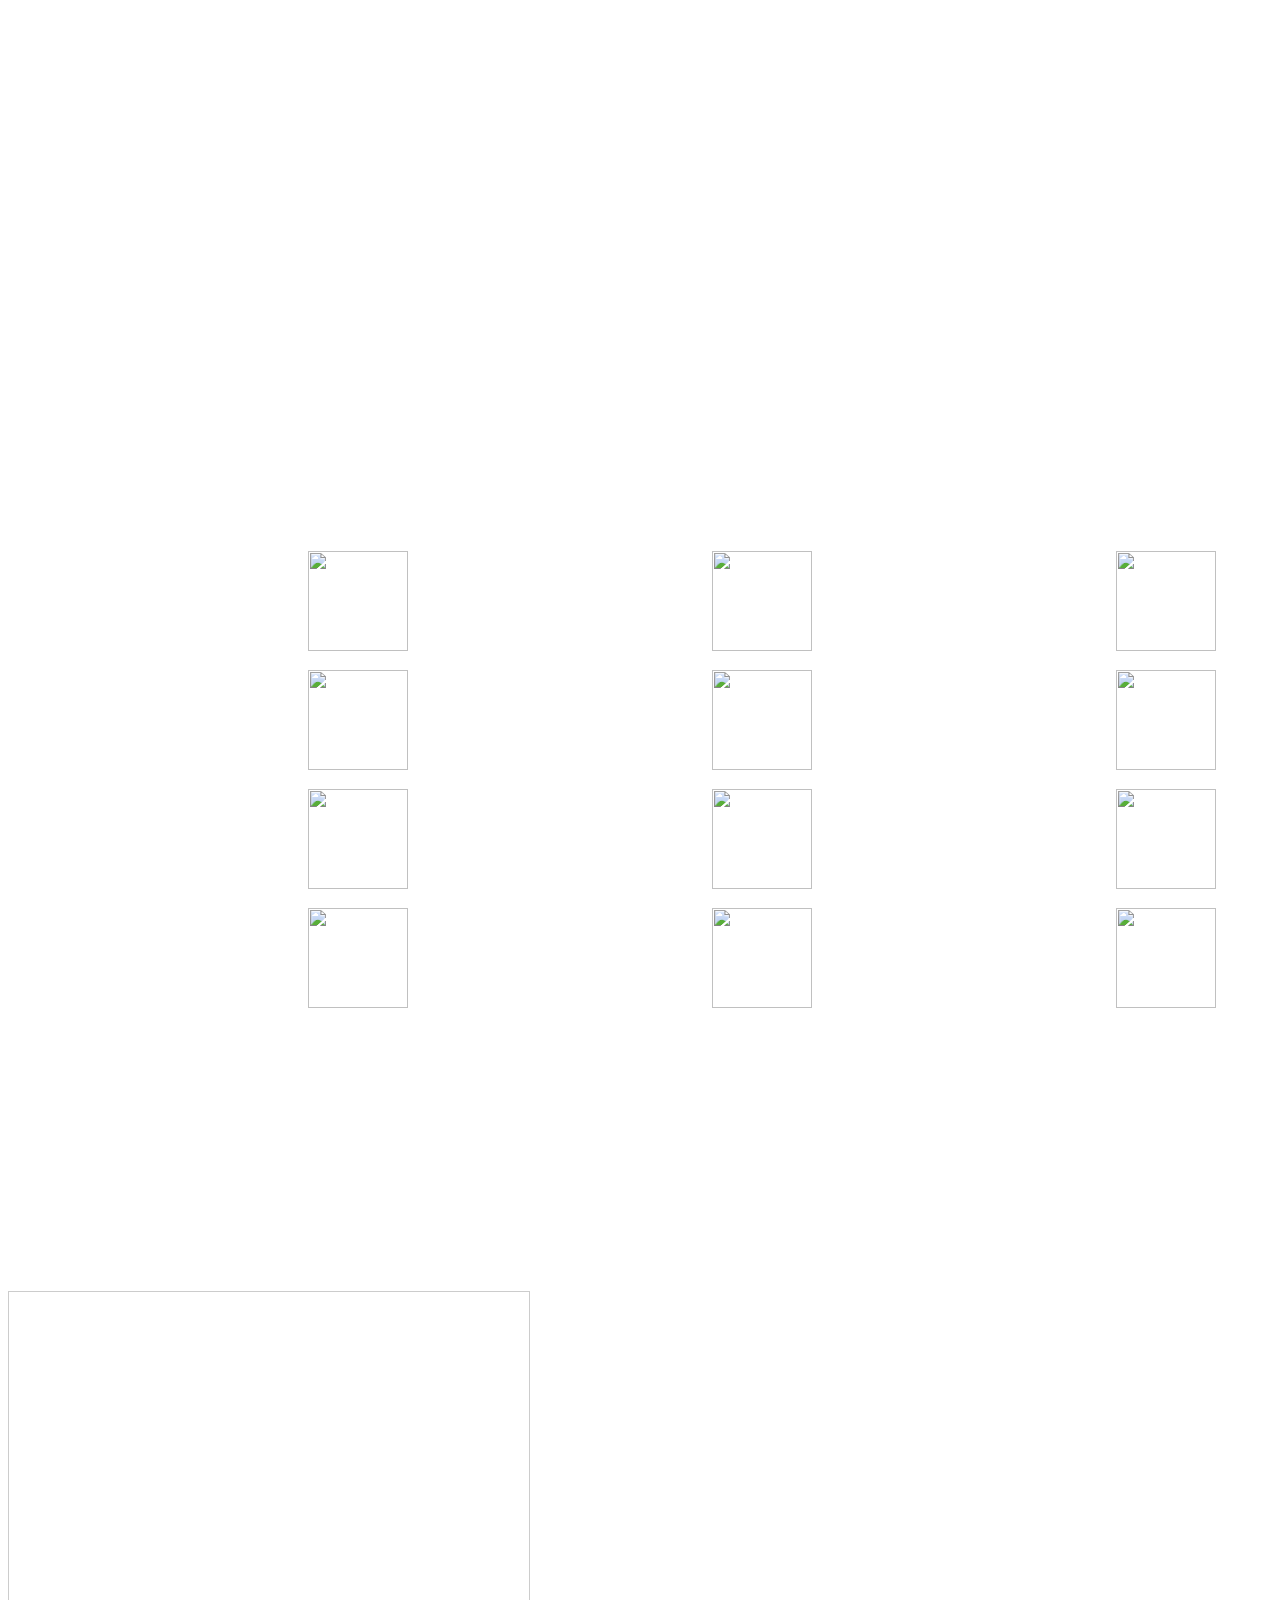
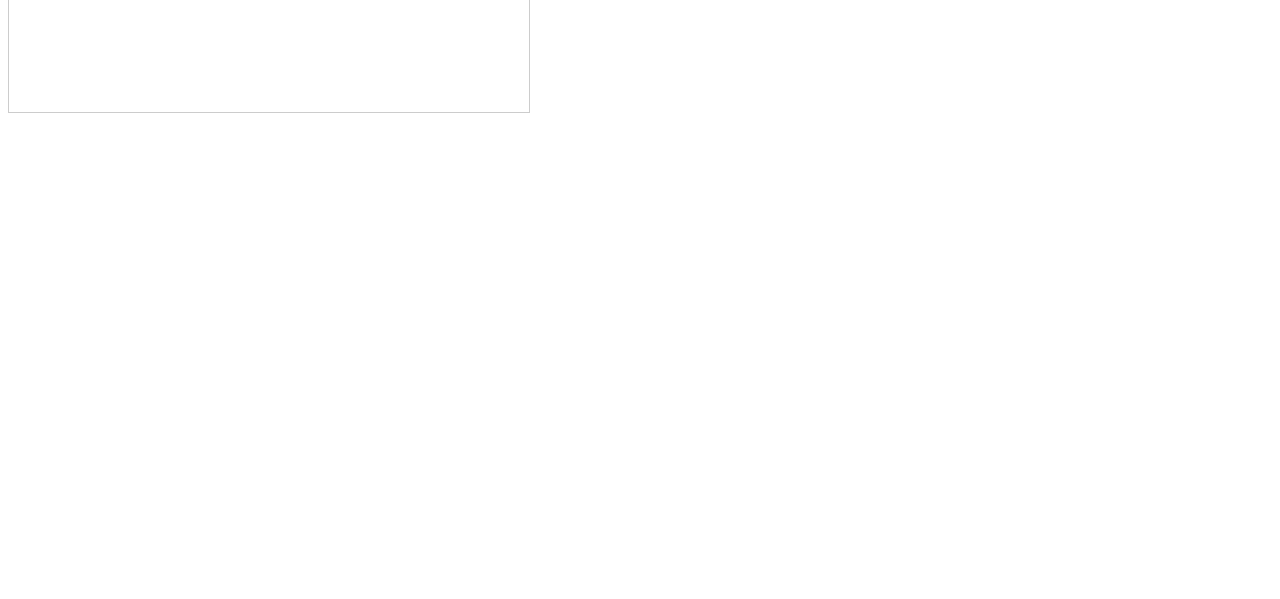
==== index.html @ 8ee94f51 "Add files via upload" ====
<!DOCTYPE html>
<html>
<head>
    <meta charset="UTF-8">
    <title id="title">Velsk-City</title>
    <link rel="stylesheet" href="style.css">
    <link rel="icon" href="https://avatars.mds.yandex.net/i?id=57d2f538125cb565fcb20ed5fb05fa3035c1a178-5555978-images-thumbs&n=13" type="image/png">
</head>

<body id="color" style="color: rgb(255, 255, 255)">
    <h1 style="margin-left: 800px; font-size: 500; animation: colorChange 10s infinite">Velsk-City</h1><br><br><br><br><br><br><br><br><br>
    <h1 style="margin-left: 500px">__________________________________________</h1><br>
    <h1 style="margin-left: 500px">Внимание! Сайт оптимизирован только под ПК!</h1><br>
    <h1 style="margin-left: 500px">__________________________________________</h1><br>
    <div class="correct">
        <img style="margin-top: 15px; margin-left: 300px" class="test" id="twice" src="https://avatars.mds.yandex.net/i?id=ff8406dfc3e720924de35f7cf34e7a829ed1ae51-5277912-images-thumbs&n=13">
        <img style="margin-top: 15px; margin-left: 300px" class="test" id="twice" src="https://avatars.mds.yandex.net/i?id=852a07a145ec6aa1d51962c8c9d8062088bf27a2-9151245-images-thumbs&n=13">
        <img style="margin-top: 15px; margin-left: 300px" class="test" id="twice" src="https://avatars.mds.yandex.net/i?id=d8004352d91cbaf4eb363102f619f628f3abb166-12728486-images-thumbs&n=13">
        <img style="margin-top: 15px; margin-left: 300px" class="test" id="twice" src="https://avatars.mds.yandex.net/i?id=553fffab7d07967fa211a4d8620682c113f8613f-9065664-images-thumbs&n=13">
        <img style="margin-top: 15px; margin-left: 300px" class="test" src="https://avatars.mds.yandex.net/i?id=1760585c5a444cfb0355521365a43046858813b9-5710342-images-thumbs&n=13">
        <img style="margin-top: 15px; margin-left: 300px" class="test" src="https://avatars.mds.yandex.net/i?id=0f1328712e99c72cb5288c9690c9eeacb190f73e-10850090-images-thumbs&n=13">
        <img style="margin-top: 15px; margin-left: 300px" class="test" src="https://avatars.mds.yandex.net/i?id=8263629b4512a1238d8d37fc95ab703dd3c03b7d-5273469-images-thumbs&n=13">
        <img style="margin-top: 15px; margin-left: 300px" class="test" src="https://avatars.mds.yandex.net/i?id=cac7e8d711ce5935aeee9cb43683905e8a3ff21b-4922198-images-thumbs&n=13">
        <img style="margin-top: 15px; margin-left: 300px" class="test" src="https://avatars.mds.yandex.net/i?id=9d2f34bd476d9525d73c70cb6742bfb5d7d52d42-5590728-images-thumbs&n=13">
        <img style="margin-top: 15px; margin-left: 300px" class="test" src="https://tamtravel.ru/wp-content/uploads/2022/11/vXx5iuiVg_4-2048x1366.jpg">
        <img style="margin-top: 15px; margin-left: 300px" class="test" src="https://avatars.mds.yandex.net/i?id=02a8ce4cc63ab8a43d749b034b7d20f9_l-4554236-images-thumbs&n=13">
        <img style="margin-top: 15px; margin-left: 300px" class="test" src="https://avatars.mds.yandex.net/i?id=1143f4c9d9519569574cf96255090cc9_l-3966054-images-thumbs&n=13">
    <p style="margin-left: 0px">Velsk-City - проект созданный Олегом. Скоро наверно добавлю чат.</p>
    <h2 style="margin-left: 33px; font-size: 50px; margin-bottom: 5px">История Вельска:</h2>
    <div style="
    width: 500px;
    height: 400px;
    overflow: auto;
    border: 1px solid #ccc;
    padding: 10px
    ">
        <h2>Вельск - город в России.</h2>
        
        <h2>Населённый пункт впервые упоминается в 1137 году в уставе новгородского князя Святослава Ольговича как пункт сбора церковной дани, в летописи 1397 года упоминается как волость Вель.

        В 1462 году, в результате упорной борьбы Новгородской республики и московских князей, Вельский погост в составе Важской волости стал принадлежать Великому княжеству Московскому, а в 1550 году он становится Вельским посадом.

        В 1708 году Вельск вошёл в состав вновь сформированной Архангелогородской губернии. В дальнейшем Вельск находился в Верховажской половине Важского уезда (с 1715 по 1719 год — Важская доля, до 1727 года — дистрикт) Вологодской области Вологодского наместничества, выделенного из Архангелогородской губернии 25 января 1780 года в соответствии с реформой Екатерины II. 30 июня 1780 года наместничество было официально открыто, Вельск получил статус уездного города, и Вельский уезд, образованный из Верховажской половины, стал частью Вологодского наместничества.

        2 октября 1780 года был Высочайше утверждён герб Вельска: «В первой части герб Вологодский. Во второй части дёгтем наполненная бочка в золотом поле — в знак, что обыватели сего города оным производят знатный торг».

        31 декабря 1796 года Павлом I наместничества упразднены, и Вельск вместе с уездом надолго вошёл в состав Вологодской губернии. В XIX веке Вельск — центр льняного производства, а также изготовления продуктов из древесины (смола, скипидар, дёготь и др.). Известность получили вельские ярмарки.

        16 июня 1858 года в Вельске побывал император Александр II.

        С 80-х годов XIX века Вельск становится местом политической ссылки. В разное время в городе находились в ссылке Пётр Смидович (видный деятель революционного движения в России), Павел Бляхин (автор известной книги «Красные дьяволята»), Пётр Моисеенко (организатор Морозовской стачки в Орехово-Зуеве). В 1850-х годах в Вельске был в ссылке писатель Александр Левитов, с 1866 по 1867 год — революционер-народник Порфирий Войноральский (Войнаральский).

        После Октябрьской революции Вельск продолжал оставаться центром Вельского уезда Вологодской губернии. Непродолжительное время (апрель — декабрь 1918 года) уезд входил в Союз коммун Северной области, пока Вологодская губерния не вышла из этого административного образования.

        14 января 1929 года Вологодская губерния была упразднена, а Вельский уезд вошёл в состав Северного края. Через полгода, 15 июля 1929 года, уезд был преобразован в Вельский район в составе Няндомского округа Северного края[2].

        С 1934 по 1937 год в Вельске пребывал в ссылке осуждённый по «делу работников центральных реставрационных мастерских» известный советский реставратор Николай Померанцев.[3] Ссыльный активно занимался разведением цветов, устройством скверов и аллей, построил первую в городе оранжерею, работал музыкальным руководителем детского сада № 2, открыл кружок хорового пения, собирал и записывал народные песни.[4]

        5 декабря 1936 года, когда Северный край был упразднён, Вельск стал одним из районных центров Северной области.

        С 23 сентября 1937 года является центром Вельского района Архангельской области.</h2>
    </div>
    <div style="
    width: 500px;
    height: 400px;
    overflow: auto;
    border: 20px solid;
    padding: 10px;
    margin-left: 1000px;
    margin-top: -450px;
    animation: colorChange 10s infinite;">
        <h style="font-size: 33px">Сообщения от разработчика:</h>
        <h2>Всем привет. Это проверка связи!
            Тут будут появляться и удаляться сообщения от меня.
            Ожидайте скорых изменений этого окна. Олег.
        </h2>
    </div><br>
    <a href="second.html" style="margin-left: 1000px; color: white">Старый код HTML файла на случай поломок.</a><br>
    <button style="border-radius: 33px; width: 150px; height: 50px; margin-top: 100px; margin-left: 1733px" onclick="window.location.href='https://vk.com/idstandoff185801691'">Оставить отзыв владельцу</button><br>
    <script src="script.js"></script>
    <h>_________________________________________________________________________</h>
<footer>
    <p style="animation: colorChange 10s infinite; margin-left: 600px; font-size: 33px">Сделано <a style="color: white" href="https://vk.com/idstandoff185801691">Олегом</a>.<br>Картинки взяты с Яндекс Картинок <a style="color: white" href="https://ya.ru">ya.ru</a><br> и <a style="color: white" href="https://tamtravel.ru">с сайта https://tamtravel.ru</a>. <br>Всё взято только из открытых источников.</p>

</footer>
</body>


</html>
---- style.css ----
body {
    background-color: rgb(255, 255, 255);
    background-image: url('https://avatars.mds.yandex.net/i?id=a70af2399e57c58d9968d4e619a9c12f927506d6-4886334-images-thumbs&n=13');
    background-attachment: fixed
}

h {
    margin-left: 50px;
    font-size: 50px
}

p1 {
    font-size: 50px;
    margin-left: 500px
}

p {
    font-size: 50px;
    margin-left: 500px
}

button {
    width: 500px;
    height: 100px;
    margin-left: 500px
}

.test {
    transition: 1s;
    width: 100px;
    height: 100px;
    margin-left: 300px
}

.test:hover {
    transform: scale(4)
}


html {
    scroll-behavior: smooth
}
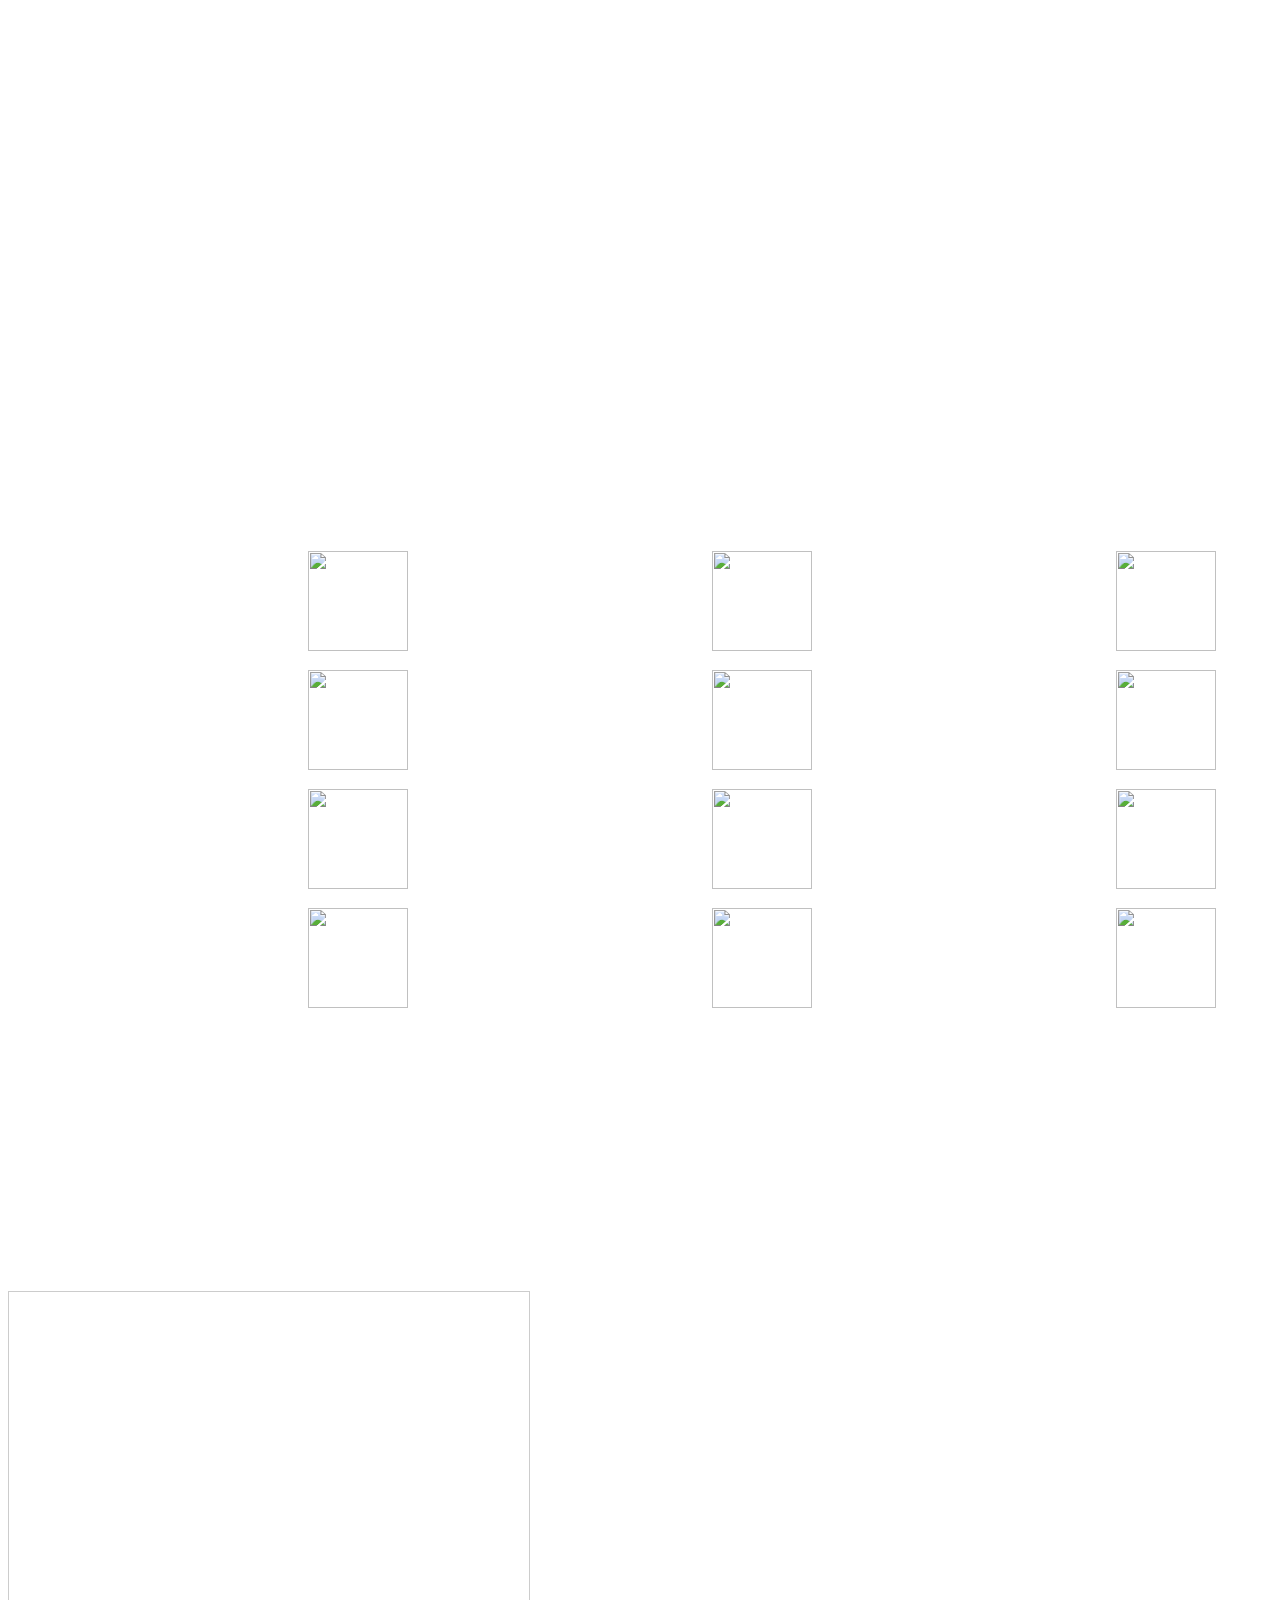
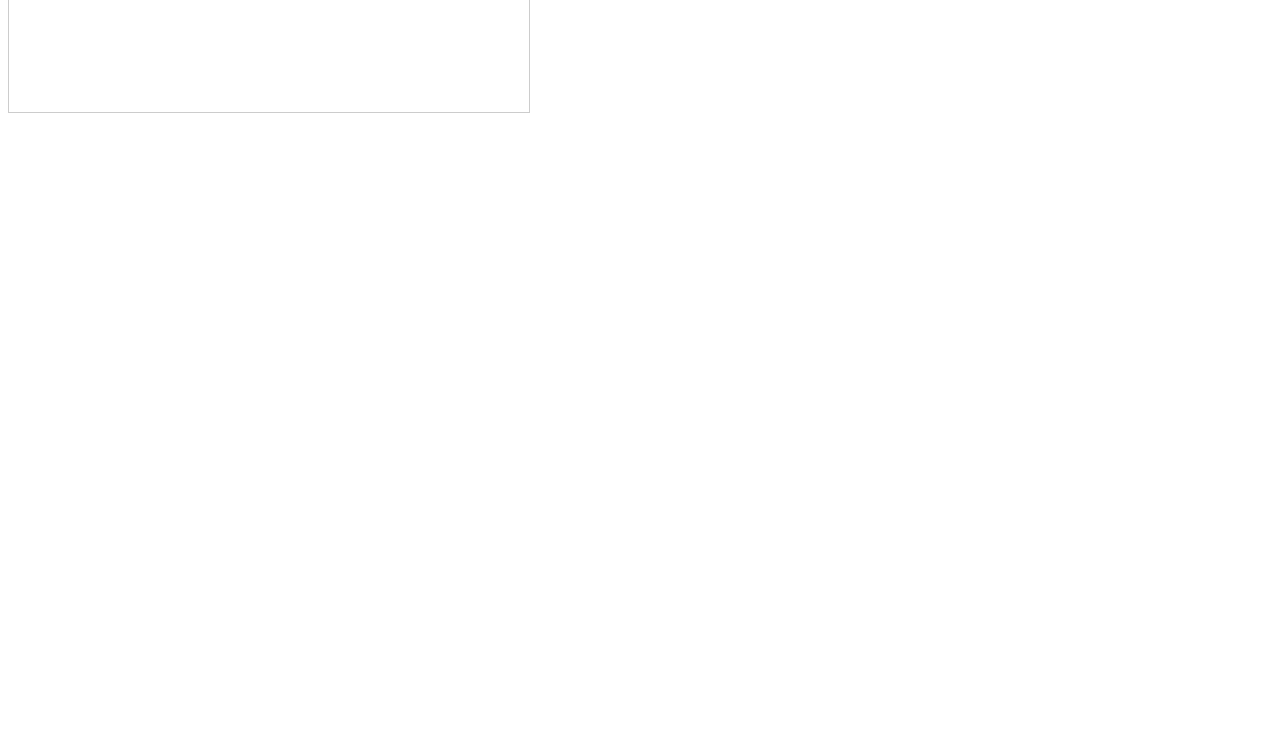
==== commit ffff7152: "Update index.html" ====
--- a/index.html
+++ b/index.html
@@ -77,6 +77,7 @@
     </div><br>
     <a href="second.html" style="margin-left: 1000px; color: white">Старый код HTML файла на случай поломок.</a><br>
     <button style="border-radius: 33px; width: 150px; height: 50px; margin-top: 100px; margin-left: 1733px" onclick="window.location.href='https://vk.com/idstandoff185801691'">Оставить отзыв владельцу</button><br>
+    <button style="border-radius: 33px; width: 150px; height: 50px; margin-top: 100px; margin-left: 1733px" onclick="window.location.href='https://github.com/zloy-enot618/g.Velsk/'">Открытый репозиторий с кодом на GitHub.</button><br>
     <script src="script.js"></script>
     <h>_________________________________________________________________________</h>
 <footer>
@@ -86,4 +87,4 @@
 </body>
 
 
-</html>+</html>
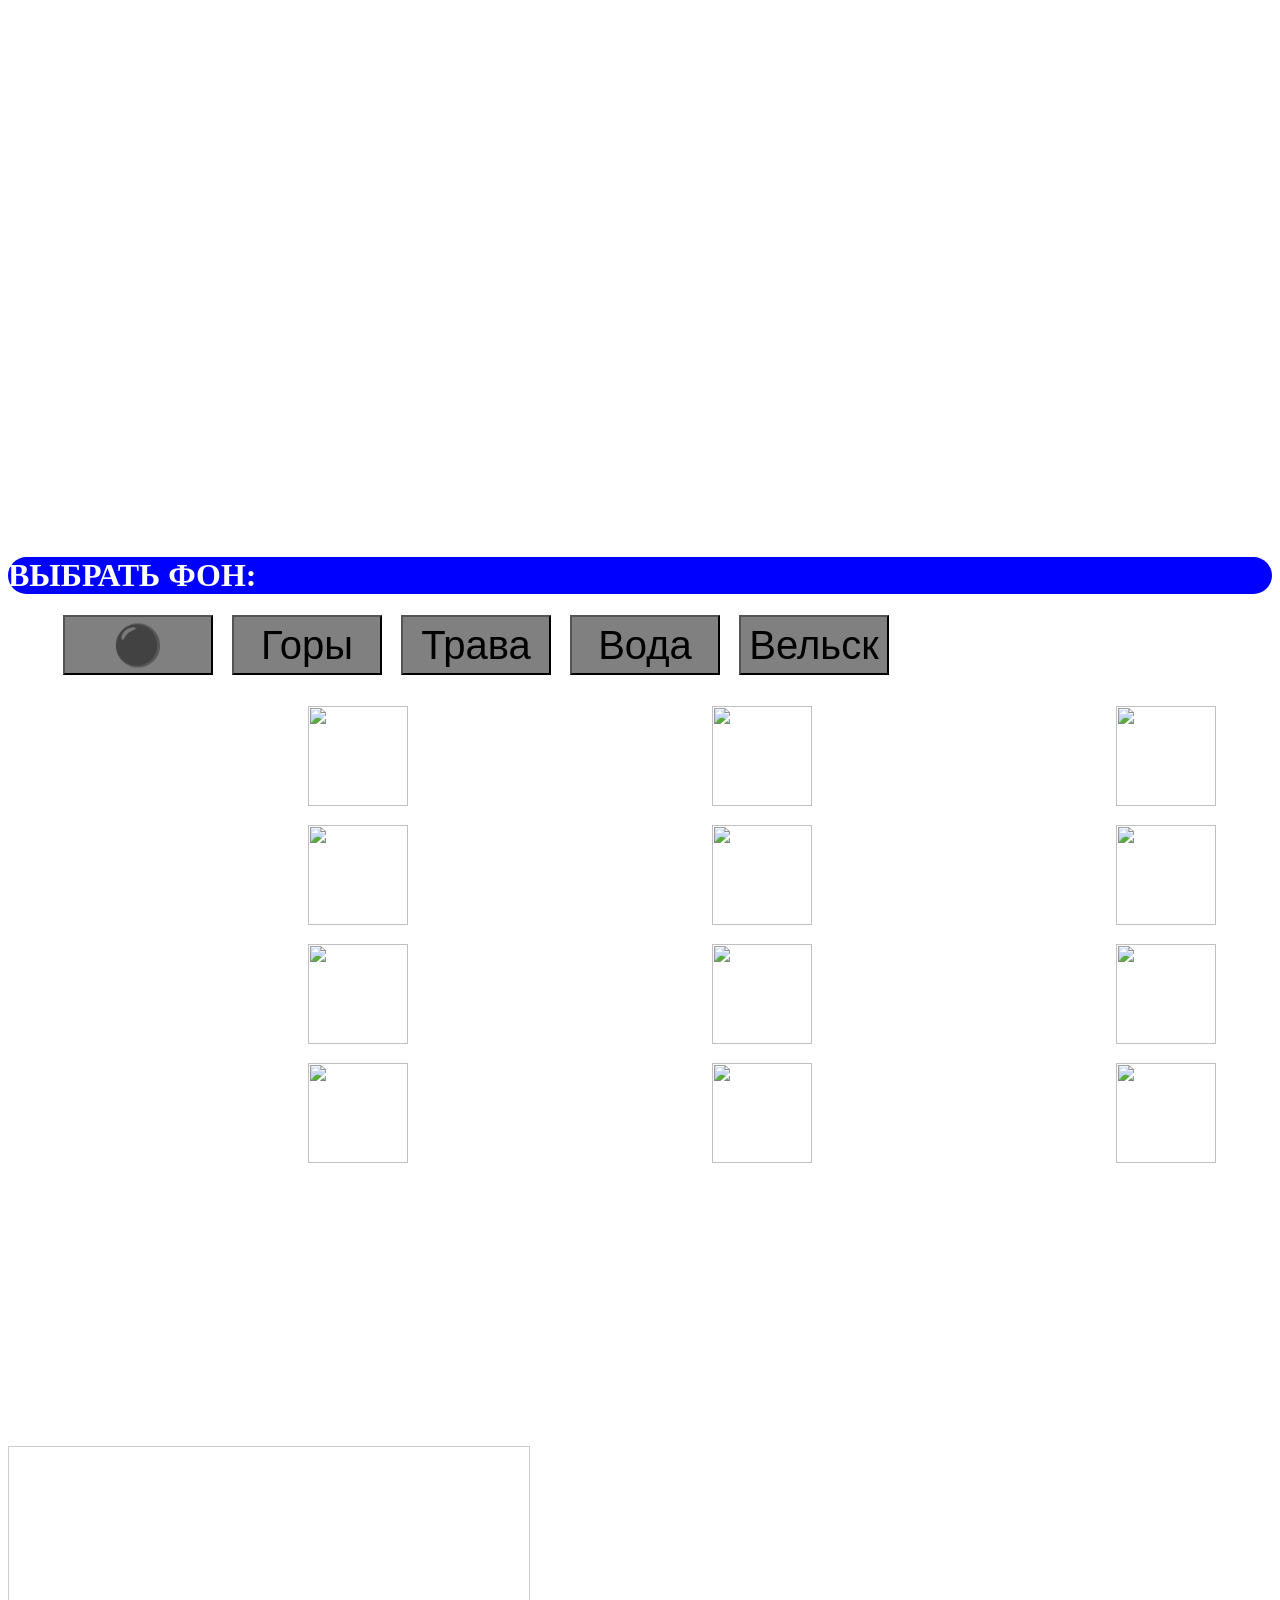
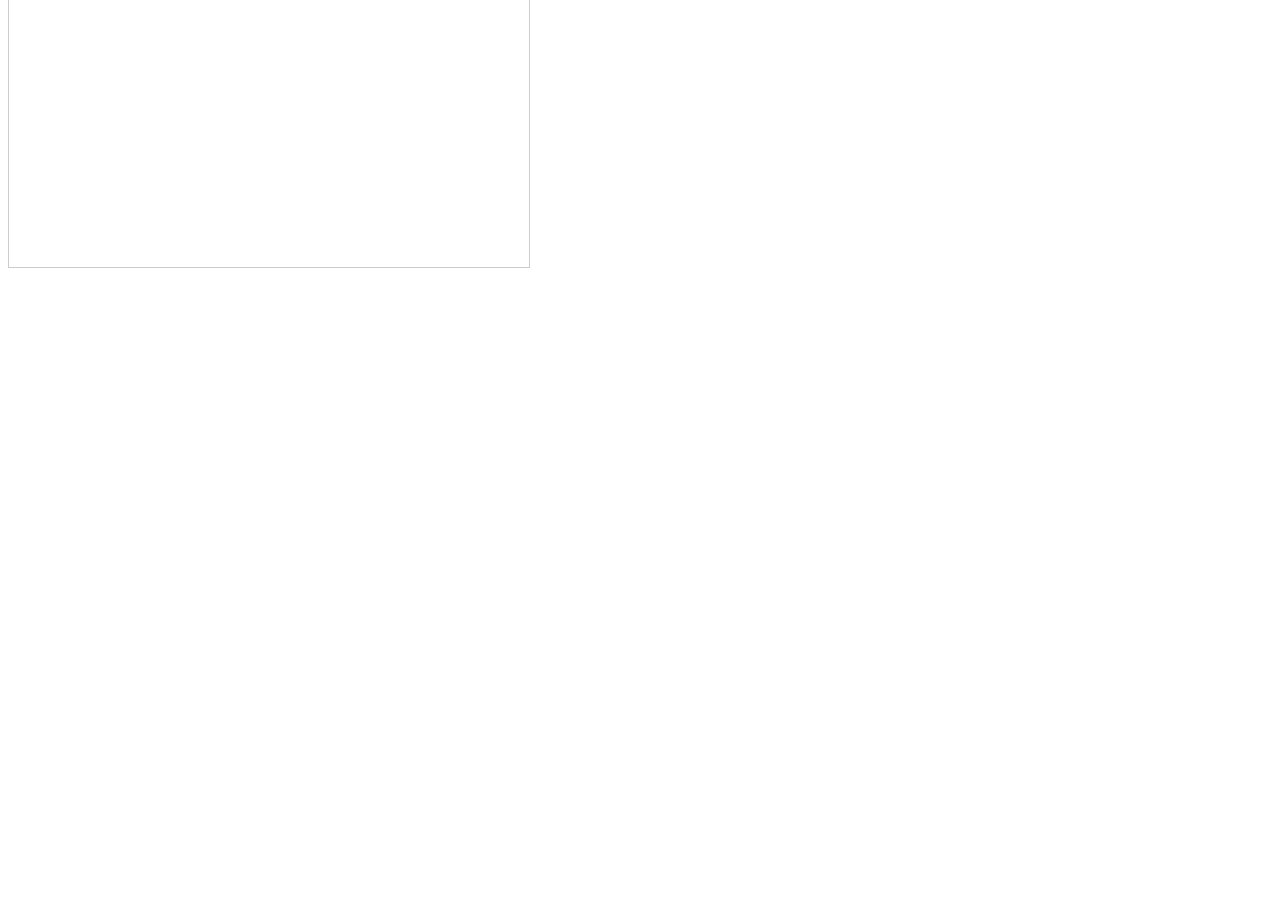
==== commit 957603a3: "Update index.html" ====
--- a/index.html
+++ b/index.html
@@ -12,6 +12,14 @@
     <h1 style="margin-left: 500px">__________________________________________</h1><br>
     <h1 style="margin-left: 500px">Внимание! Сайт оптимизирован только под ПК!</h1><br>
     <h1 style="margin-left: 500px">__________________________________________</h1><br>
+    <h1 style="border-radius: 33px; background-color: blue">ВЫБРАТЬ ФОН:</h1>
+    <ul>
+        <button id="back" style="width: 150px; height: 60px; font-size: 40px; margin-left: 15px; background-color: grey">⚫</button>
+        <button id="mountains" style="width: 150px; height: 60px; font-size: 40px; margin-left: 15px; background-color: grey">Горы</button>
+        <button id="grass" style="width: 150px; height: 60px; font-size: 40px; margin-left: 15px; background-color: grey">Трава</button>
+        <button id="water" style="width: 150px; height: 60px; font-size: 40px; margin-left: 15px; background-color: grey">Вода</button>
+        <button id="gorod" style="width: 150px; height: 60px; font-size: 40px; margin-left: 15px; background-color: grey">Вельск</button>
+    </ul>
     <div class="correct">
         <img style="margin-top: 15px; margin-left: 300px" class="test" id="twice" src="https://avatars.mds.yandex.net/i?id=ff8406dfc3e720924de35f7cf34e7a829ed1ae51-5277912-images-thumbs&n=13">
         <img style="margin-top: 15px; margin-left: 300px" class="test" id="twice" src="https://avatars.mds.yandex.net/i?id=852a07a145ec6aa1d51962c8c9d8062088bf27a2-9151245-images-thumbs&n=13">
@@ -25,7 +33,7 @@
         <img style="margin-top: 15px; margin-left: 300px" class="test" src="https://tamtravel.ru/wp-content/uploads/2022/11/vXx5iuiVg_4-2048x1366.jpg">
         <img style="margin-top: 15px; margin-left: 300px" class="test" src="https://avatars.mds.yandex.net/i?id=02a8ce4cc63ab8a43d749b034b7d20f9_l-4554236-images-thumbs&n=13">
         <img style="margin-top: 15px; margin-left: 300px" class="test" src="https://avatars.mds.yandex.net/i?id=1143f4c9d9519569574cf96255090cc9_l-3966054-images-thumbs&n=13">
-    <p style="margin-left: 0px">Velsk-City - проект созданный Олегом. Скоро наверно добавлю чат.</p>
+    <p style="margin-left: 0px">Velsk-City - это новостной проект города Вельк, который был добровольно создан Олегом.</p>
     <h2 style="margin-left: 33px; font-size: 50px; margin-bottom: 5px">История Вельска:</h2>
     <div style="
     width: 500px;
@@ -69,20 +77,21 @@
     margin-left: 1000px;
     margin-top: -450px;
     animation: colorChange 10s infinite;">
-        <h style="font-size: 33px">Сообщения от разработчика:</h>
-        <h2>Всем привет. Это проверка связи!
-            Тут будут появляться и удаляться сообщения от меня.
-            Ожидайте скорых изменений этого окна. Олег.
-        </h2>
+        <h1>ПОСЛЕДНИЕ НОВОСТИ, КОТОРЫЕ НАШЕЛ ОЛЕГ:</h1>
+        <h6 style="font-size: 33px">Комфортная городская среда: в Вельском округе благоустроят восемь общественных пространств<br><br><br><br>
+            Работы по обновлению территорий по федеральному проекту «Формирование комфортной городской среды» нацпроекта «Инфраструктура для жизни» пройдут в шести территориальных округах муниципалитета.</h6>
     </div><br>
-    <a href="second.html" style="margin-left: 1000px; color: white">Старый код HTML файла на случай поломок.</a><br>
-    <button style="border-radius: 33px; width: 150px; height: 50px; margin-top: 100px; margin-left: 1733px" onclick="window.location.href='https://vk.com/idstandoff185801691'">Оставить отзыв владельцу</button><br>
-    <button style="border-radius: 33px; width: 150px; height: 50px; margin-top: 100px; margin-left: 1733px" onclick="window.location.href='https://github.com/zloy-enot618/g.Velsk/'">Открытый репозиторий с кодом на GitHub.</button><br>
+    <button style="border-radius: 33px; width: 150px; height: 50px; margin-top: 100px; margin-left: 1733px" onclick="window.location.href='https://vk.com/idstandoff185801691'">VK создателя.</button><br>
     <script src="script.js"></script>
     <h>_________________________________________________________________________</h>
 <footer>
-    <p style="animation: colorChange 10s infinite; margin-left: 600px; font-size: 33px">Сделано <a style="color: white" href="https://vk.com/idstandoff185801691">Олегом</a>.<br>Картинки взяты с Яндекс Картинок <a style="color: white" href="https://ya.ru">ya.ru</a><br> и <a style="color: white" href="https://tamtravel.ru">с сайта https://tamtravel.ru</a>. <br>Всё взято только из открытых источников.</p>
-
+    <div style="font-size: 50px; margin-left: 400px">
+                <h style="margin-left: 300px">Сделано Олегом.</h><br>
+        <h style="margin-left: -33px">Картинки взяты из попавшихся в<a style="color: white" href="https://yandex.ru/search?text=Вельск+-+картинки&lr=10843">   Яндекс Картинки: Вельск</a></h><br>
+            <h style="margin-left: 180px">и с сайта<a style="color: white" href="https://tamtravel.ru">   https://tamtravel.ru.</a></h><br>
+          <h style="margin-left: 100px">Всё взято только из открытых источников.</h><br>
+        <h style="font-size: 33px; margin-left: 250px">Все новости беруться из <a style="color: white" href="https://dvinanews.ru/news/velsk/#cookies=yes">dvinanews.</a></h>
+    </div>
 </footer>
 </body>
 
